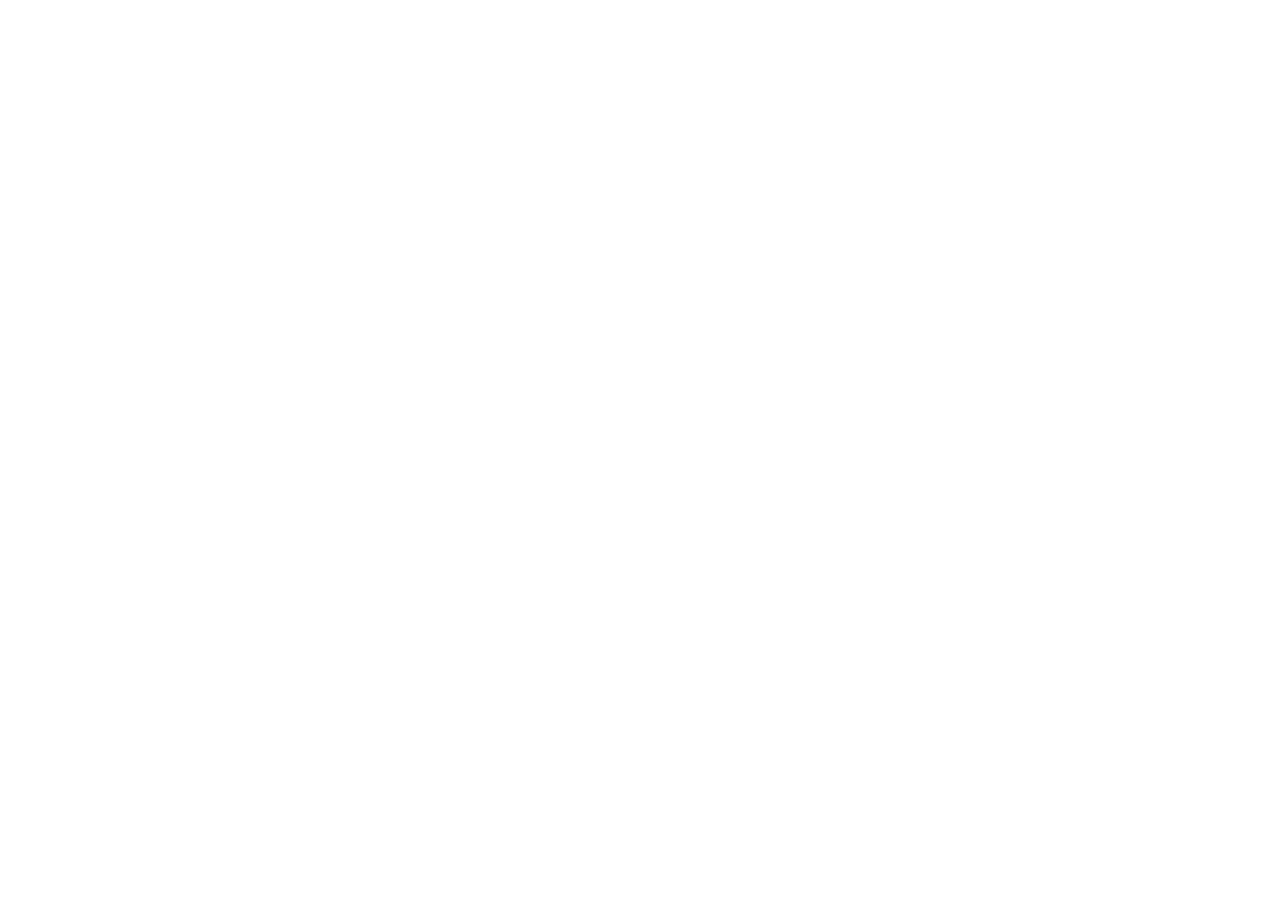
==== staff/herminia-cortes/app/index.html @ daf78a71 "add index.html to app #101" ====
<!DOCTYPE html>
<html lang="en">
<head>
    <meta charset="UTF-8">
    <meta name="viewport" content="width=device-width, initial-scale=1.0">
    <title>Document</title>
</head>
<body>
    <hello world></hello>
</body>
</html>
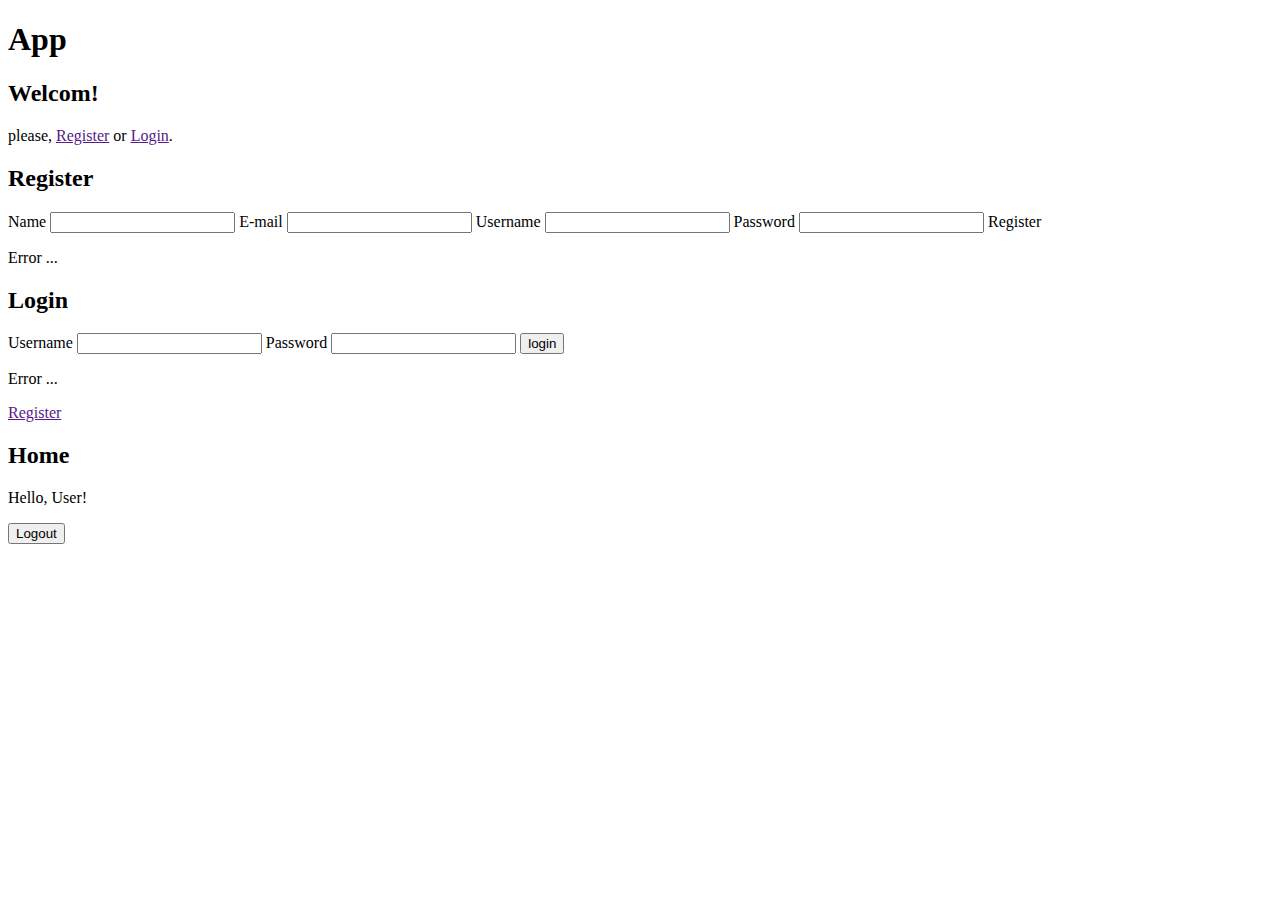
==== commit b02d5ff8: "add index.html to app #101" ====
--- a/staff/herminia-cortes/app/index.html
+++ b/staff/herminia-cortes/app/index.html
@@ -1,11 +1,157 @@
 <!DOCTYPE html>
 <html lang="en">
+
 <head>
     <meta charset="UTF-8">
     <meta name="viewport" content="width=device-width, initial-scale=1.0">
     <title>Document</title>
 </head>
+
 <body>
-    <hello world></hello>
+    <h1>App</h1>
+
+    <section>
+        <h2>Welcom!</h2>
+
+        <p>please, <a href="">Register</a> or <a href="">Login</a>.</p>
+    </section>
+
+    <section>
+        <h2>Register</h2>
+
+        <form>
+            <label for="name">Name</label>
+            <input type="text" id="name">
+
+            <label for="email">E-mail</label>
+            <input type="email" id="email">
+
+            <label for="username">Username</label>
+            <input type="text" id="username">
+
+            <label for="password">Password</label>
+            <input type="password" id="password">
+
+            <buton type="submit">Register</buton>
+        </form>
+        
+        <p>Error ...</p>
+
+        <a href=""></a>
+    </section>
+
+    <section>
+        <h2>Login</h2>
+
+        <form>
+            <label for="username">Username</label>
+            <input type="text" id="username">
+
+            <label for="password">Password</label>
+            <input type="password" id="password">
+
+            <button type="submit">login</button>
+        </form>
+
+        <p>Error ...</p>
+
+        <a href="">Register</a>
+    </section>
+
+    <section>
+        <h2>Home</h2>
+
+        <p>Hello, User!</p>
+
+        <button>Logout</button>
+    </section>
+
+    <script>
+        var users = []
+
+        var sections = document.querySelectorAll('section')
+
+        var welcomeSection = sections [0]
+        var registerSection = sections[1]
+        var loginSection = sections[2]
+        varhomeSection =sections[3]
+
+        registerSection.Style.display = 'none'
+        loginSection.style.display = 'none'
+        homeSection.Style.Display = 'none'
+
+        var welcomeLinks = welcomeSection.querySelectorAll('a')
+
+        var welcomeRegisterLink = welcomeLinks[0]
+        var welcomeLoginLink = welcomeLink[1]
+
+        welcomeRegisterLink.assEventListener('click', function (event) {
+            event.preventDefault()
+
+            welcomeSection.style.display = 'none'
+            resterSection.style.display = ''
+        })
+
+        welcomeLoginLink.addEventListener('click', function (event) {
+            event.preventDefault()
+
+            welcomeSection.style.display = 'none'
+            loginSection.style.display = ''
+        })
+
+        var registerLinks = registerSection.querySelectorAll('a')
+
+        var registerLoginLink = registerLinks[0]
+
+        registerLoginLink.addEventListener('click', function (event) {
+            event.preventDefault()
+
+            registerSection.style.display = 'none'
+            loginSection.style.display = ''
+        })
+
+        var loginLinks = loginSection.querySelectorAll('a')
+
+        var loginRegisterLink = loginLinks[0]
+
+        loginRegisterLink.addEventListener('click', function (event) {
+            event.preventDefault()
+
+            loginsection.style.display = 'none'
+            registerSection.style.display = ''
+        })
+        
+        var registerForm = registerSection.querySelector('form')
+
+        registerForm.addEventListener('submit', function (event ){
+            event.preventDefault()
+
+            var registerformImputs = registerForm.querySelectorAll('imput')
+
+            var registeFormNameImput = registerFormInputs[0]
+            var registerFormEmailImput = registerForinputs[1]
+            var registerFormUsernameImput = registerFormInputs[2]
+            var registerformPasswordImput = registerformInput[3]
+
+            var name = registerFormNameInput.value
+            var email = registerFormEmailInput.value
+            var username = registerformUsernameImput.value
+            var password = registerformpasswordInput.value
+
+            var user = {}
+            user.name = name
+            user.email = email
+            user.username = username
+            user.password = password
+
+            user.push(use)
+
+            registerForm.reset()
+
+            registerSection.style.display = 'none'
+            loginsection.style.display = ''
+        })
+    </script>
 </body>
+
 </html>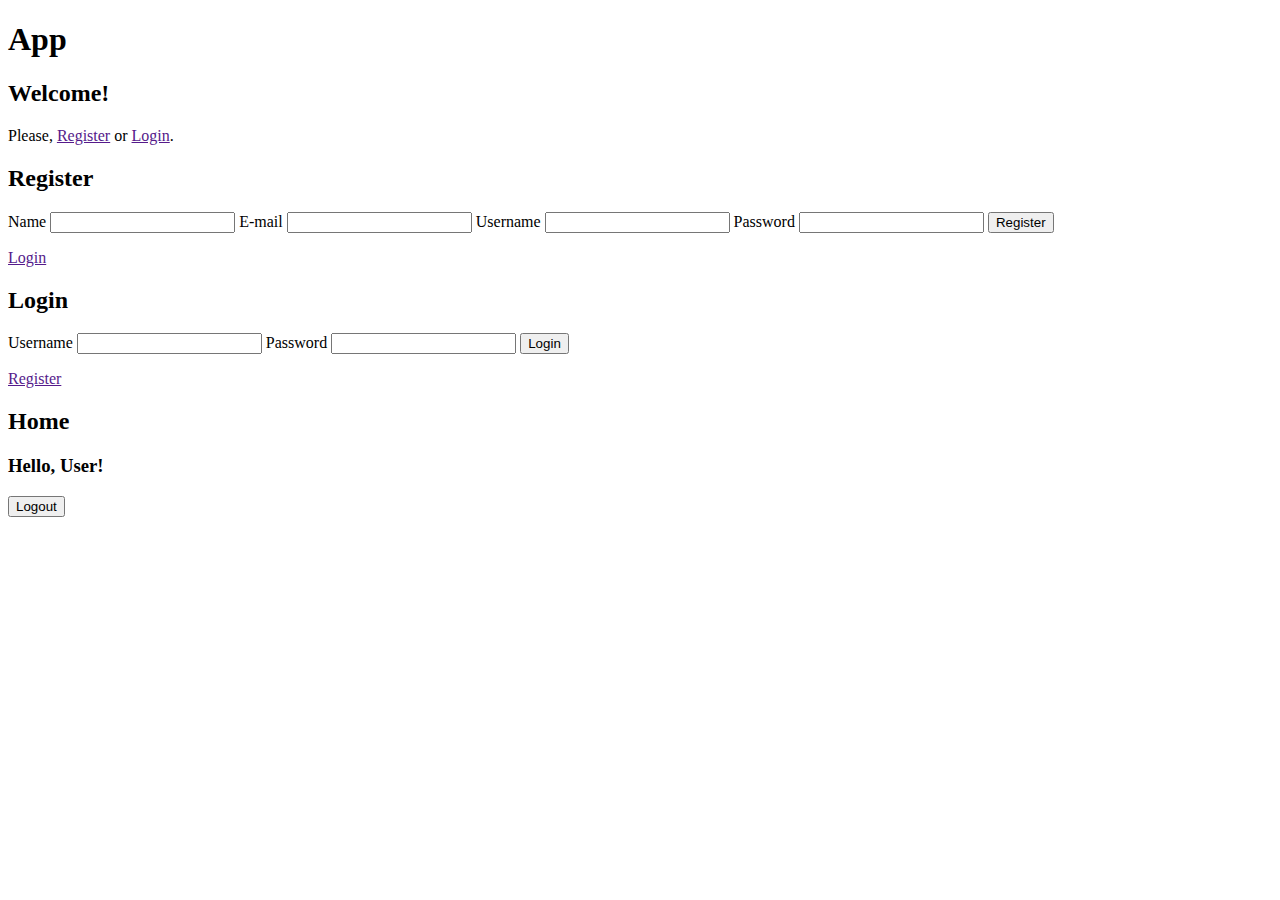
==== commit d4eaf0b2: "add modify to app app1 app2 app3 and to app #101" ====
--- a/staff/herminia-cortes/app/index.html
+++ b/staff/herminia-cortes/app/index.html
@@ -4,21 +4,21 @@
 <head>
     <meta charset="UTF-8">
     <meta name="viewport" content="width=device-width, initial-scale=1.0">
-    <title>Document</title>
+    <title>App</title>
 </head>
 
 <body>
     <h1>App</h1>
 
     <section>
-        <h2>Welcom!</h2>
+        <h2>Welcome!</h2>
 
-        <p>please, <a href="">Register</a> or <a href="">Login</a>.</p>
+        <p>Please, <a href="">Register</a> or <a href="" >Login</a>.</p>
     </section>
 
     <section>
         <h2>Register</h2>
-
+    
         <form>
             <label for="name">Name</label>
             <input type="text" id="name">
@@ -32,14 +32,14 @@
             <label for="password">Password</label>
             <input type="password" id="password">
 
-            <buton type="submit">Register</buton>
+            <button type="submit">Register</button>
         </form>
-        
-        <p>Error ...</p>
 
-        <a href=""></a>
+        <p></p>
+
+        <a href="">Login</a>
     </section>
-
+    
     <section>
         <h2>Login</h2>
 
@@ -50,10 +50,10 @@
             <label for="password">Password</label>
             <input type="password" id="password">
 
-            <button type="submit">login</button>
+            <button type="submit">Login</button>
         </form>
 
-        <p>Error ...</p>
+        <p></p>
 
         <a href="">Register</a>
     </section>
@@ -61,97 +61,13 @@
     <section>
         <h2>Home</h2>
 
-        <p>Hello, User!</p>
+        <h3>Hello, User!</h3>
 
         <button>Logout</button>
     </section>
 
-    <script>
-        var users = []
+    <scrip src="main.js"></scrip>
+    </body>
 
-        var sections = document.querySelectorAll('section')
+    </html>
 
-        var welcomeSection = sections [0]
-        var registerSection = sections[1]
-        var loginSection = sections[2]
-        varhomeSection =sections[3]
-
-        registerSection.Style.display = 'none'
-        loginSection.style.display = 'none'
-        homeSection.Style.Display = 'none'
-
-        var welcomeLinks = welcomeSection.querySelectorAll('a')
-
-        var welcomeRegisterLink = welcomeLinks[0]
-        var welcomeLoginLink = welcomeLink[1]
-
-        welcomeRegisterLink.assEventListener('click', function (event) {
-            event.preventDefault()
-
-            welcomeSection.style.display = 'none'
-            resterSection.style.display = ''
-        })
-
-        welcomeLoginLink.addEventListener('click', function (event) {
-            event.preventDefault()
-
-            welcomeSection.style.display = 'none'
-            loginSection.style.display = ''
-        })
-
-        var registerLinks = registerSection.querySelectorAll('a')
-
-        var registerLoginLink = registerLinks[0]
-
-        registerLoginLink.addEventListener('click', function (event) {
-            event.preventDefault()
-
-            registerSection.style.display = 'none'
-            loginSection.style.display = ''
-        })
-
-        var loginLinks = loginSection.querySelectorAll('a')
-
-        var loginRegisterLink = loginLinks[0]
-
-        loginRegisterLink.addEventListener('click', function (event) {
-            event.preventDefault()
-
-            loginsection.style.display = 'none'
-            registerSection.style.display = ''
-        })
-        
-        var registerForm = registerSection.querySelector('form')
-
-        registerForm.addEventListener('submit', function (event ){
-            event.preventDefault()
-
-            var registerformImputs = registerForm.querySelectorAll('imput')
-
-            var registeFormNameImput = registerFormInputs[0]
-            var registerFormEmailImput = registerForinputs[1]
-            var registerFormUsernameImput = registerFormInputs[2]
-            var registerformPasswordImput = registerformInput[3]
-
-            var name = registerFormNameInput.value
-            var email = registerFormEmailInput.value
-            var username = registerformUsernameImput.value
-            var password = registerformpasswordInput.value
-
-            var user = {}
-            user.name = name
-            user.email = email
-            user.username = username
-            user.password = password
-
-            user.push(use)
-
-            registerForm.reset()
-
-            registerSection.style.display = 'none'
-            loginsection.style.display = ''
-        })
-    </script>
-</body>
-
-</html>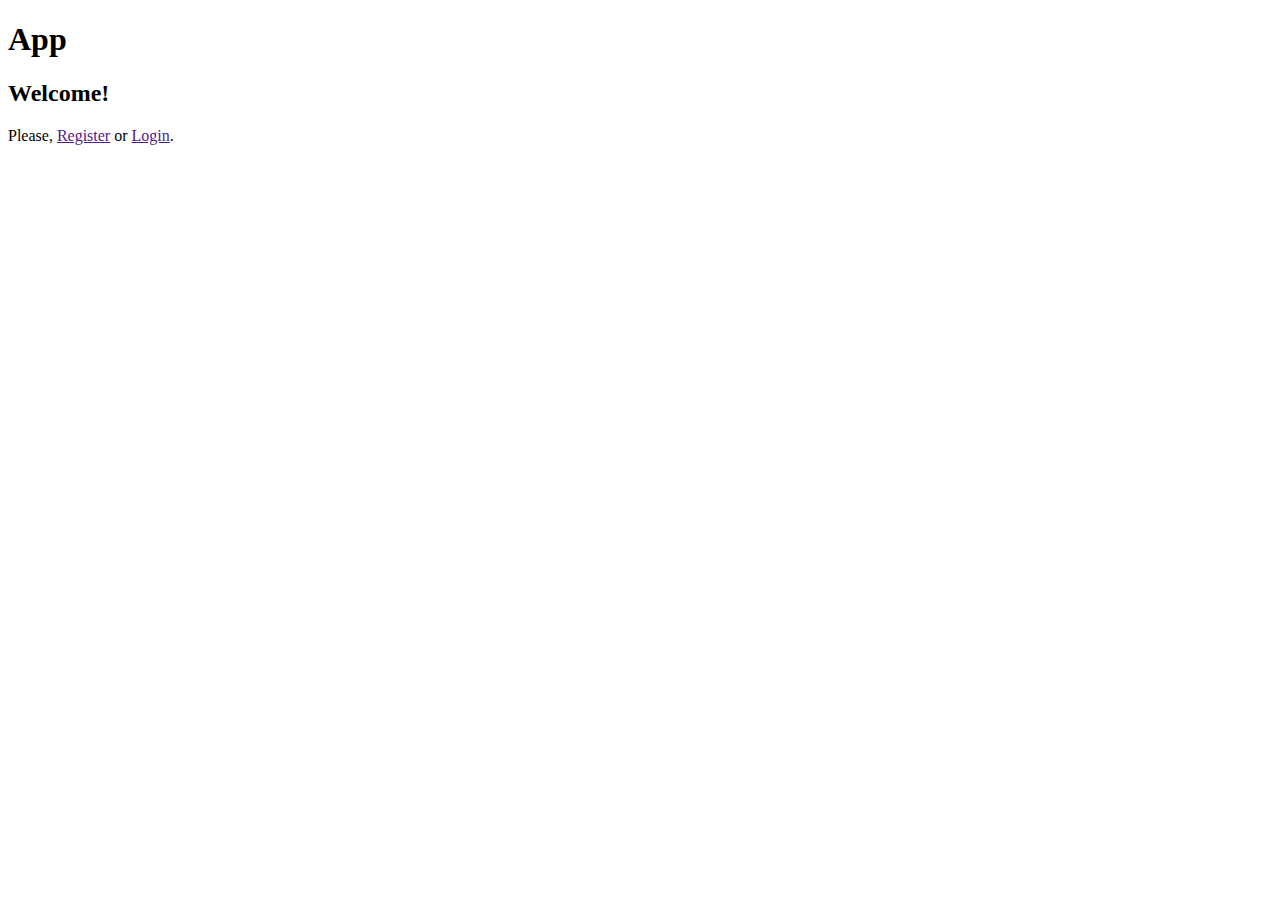
==== commit 7ebe4715: "Renamed main.js and modify data.js -> index.html -> main.js#101" ====
--- a/staff/herminia-cortes/app/index.html
+++ b/staff/herminia-cortes/app/index.html
@@ -65,9 +65,10 @@
 
         <button>Logout</button>
     </section>
+    <script src="data.js"></script>
+    <script src="logic.js"></script>
+    <script src="main.js"></script>
+</body>
 
-    <scrip src="main.js"></scrip>
-    </body>
+</html>
 
-    </html>
-
